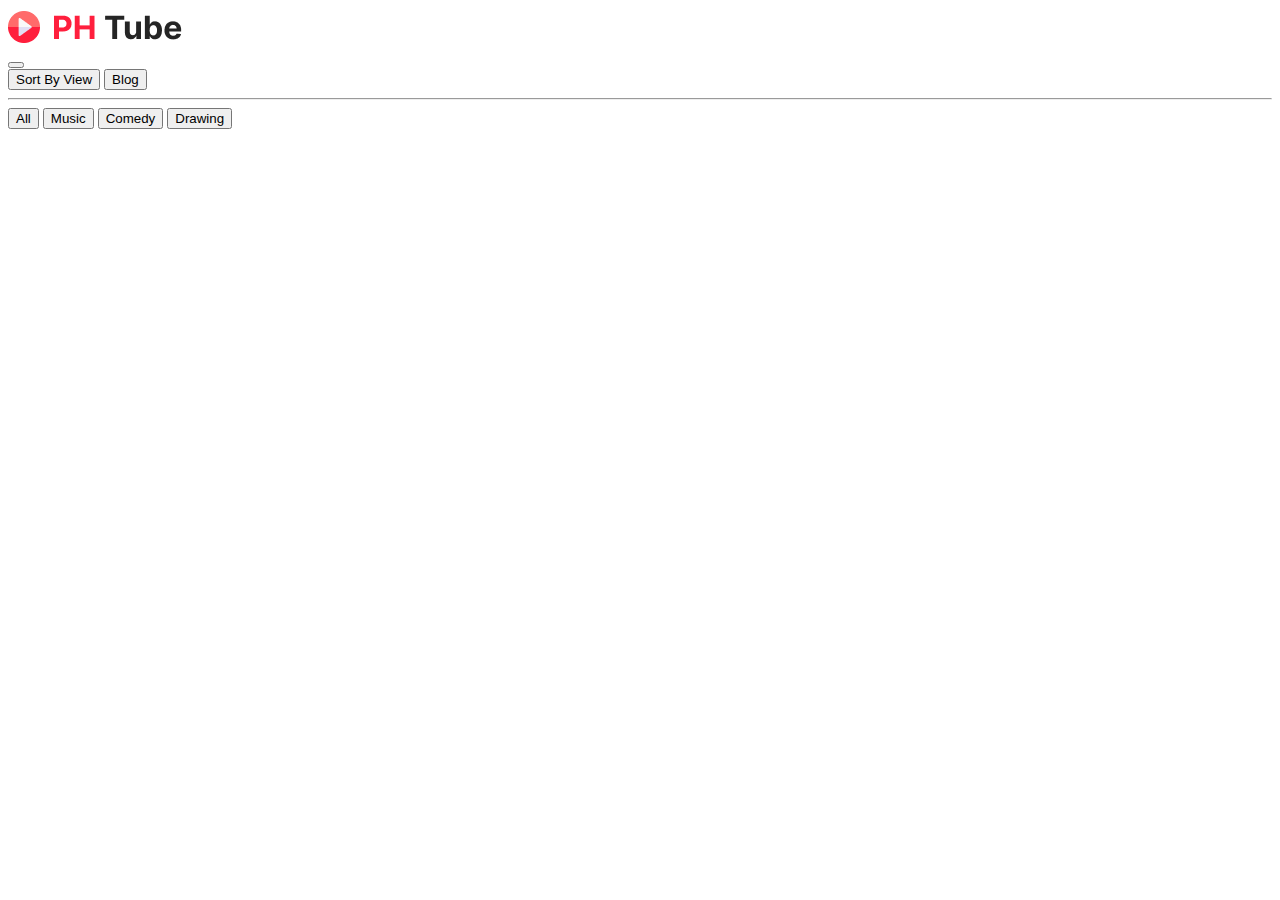
==== index.html @ 3dfbbef0 "nav bar" ====
<!DOCTYPE html>
<html lang="en">
  <head>
    <meta charset="UTF-8" />
    <meta name="viewport" content="width=device-width, initial-scale=1.0" />
    <title>Document</title>
    <link rel="stylesheet" href="style.css" />
    <link
      rel="stylesheet"
      href="https://cdnjs.cloudflare.com/ajax/libs/font-awesome/6.4.2/css/all.min.css"
    />
    <link
      href="https://cdn.jsdelivr.net/npm/bootstrap@5.3.2/dist/css/bootstrap.min.css"
      rel="stylesheet"
      integrity="sha384-T3c6CoIi6uLrA9TneNEoa7RxnatzjcDSCmG1MXxSR1GAsXEV/Dwwykc2MPK8M2HN"
      crossorigin="anonymous"
    />
  </head>
  <body>
    <header>
      <nav class="navbar navbar-expand-lg bg-body-tertiary p-0 m-3">
        <div class="container-fluid bg-white justify-content-evenly">
          <div class="logo">
            <img src="./img/Logo.png" alt="" id="logo">
          </div>
          <button
            class="navbar-toggler"
            type="button"
            data-bs-toggle="collapse"
            data-bs-target="#navbarSupportedContent"
            aria-controls="navbarSupportedContent"
            aria-expanded="false"
            aria-label="Toggle navigation"
          >
            <span class="navbar-toggler-icon"></span>
          </button>
          <div class="collapse navbar-collapse justify-content-evenly" id="navbarSupportedContent">
            <button class="nav-item btn btn-outline-success sort_by_view_btn" type="submit">
              Sort By View
            </button>
              <button class="nav-item btn btn-outline-success blog_btn" type="submit">
                Blog
              </button>
          </div>
        </div>
      </nav>
    </header>
    <hr>

    <div class="allbtn d-flex justify-content-center gap-3" role="group" aria-label="Basic example">
      <button onclick="loadAllData()" id = "all_btn" type="button" class="btn btn-danger">All</button>
      <button id = "music_btn" type="button" class="btn btn-danger">Music</button>
      <button id = "comedy_btn" type="button" class="btn btn-danger">Comedy</button>
      <button id = "drawing_btn" type="button" class="btn btn-danger">Drawing</button>
    </div>

    <!-- script section -->
    <script src="/script.js"></script>

    <script
      src="https://cdn.jsdelivr.net/npm/bootstrap@5.3.2/dist/js/bootstrap.bundle.min.js"
      integrity="sha384-C6RzsynM9kWDrMNeT87bh95OGNyZPhcTNXj1NW7RuBCsyN/o0jlpcV8Qyq46cDfL"
      crossorigin="anonymous"
    ></script>
  </body>
</html>
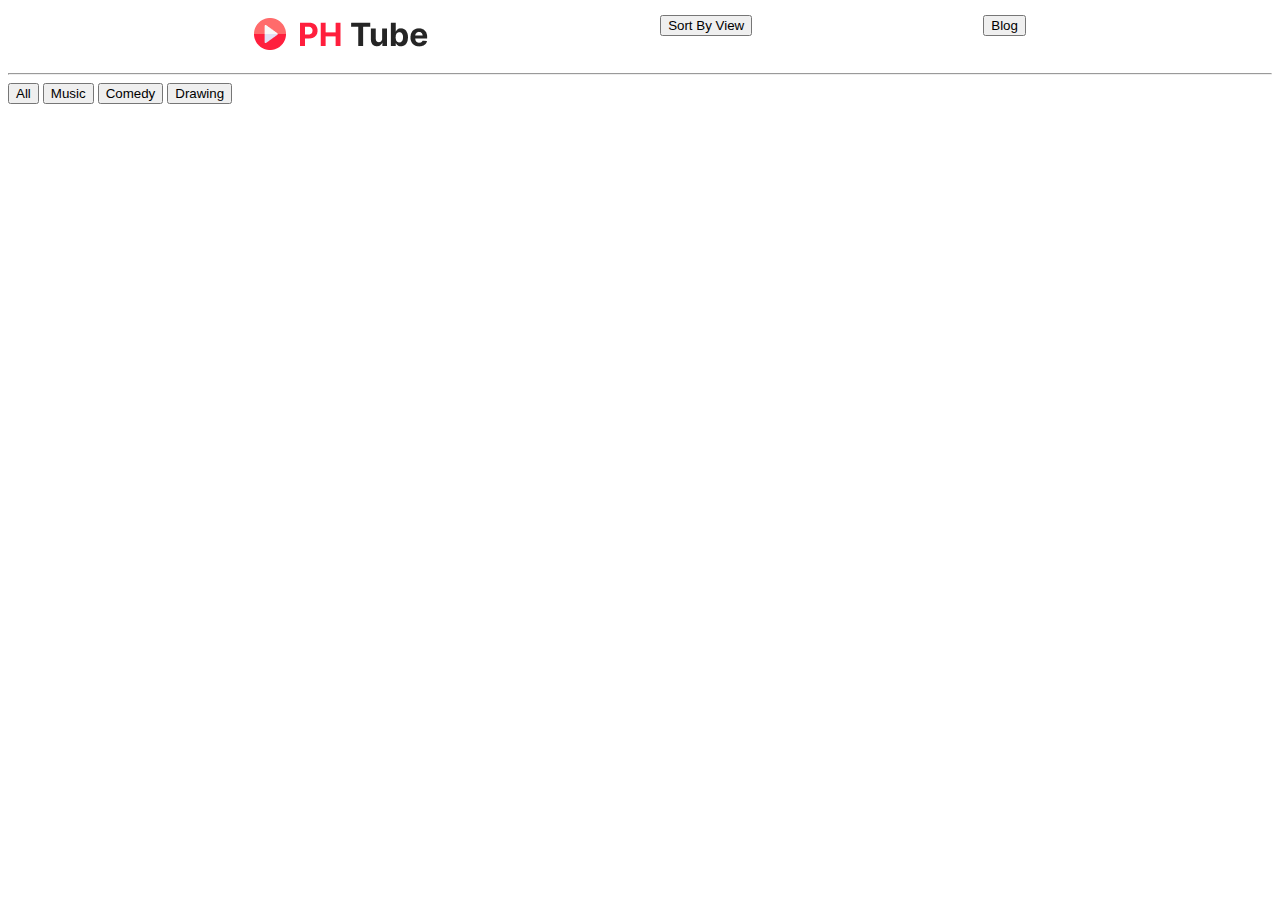
==== commit ca3f77f7: "updated" ====
--- a/index.html
+++ b/index.html
@@ -18,42 +18,52 @@
   </head>
   <body>
     <header>
-      <nav class="navbar navbar-expand-lg bg-body-tertiary p-0 m-3">
-        <div class="container-fluid bg-white justify-content-evenly">
-          <div class="logo">
-            <img src="./img/Logo.png" alt="" id="logo">
-          </div>
+      <div class="headerfile">
+        <div class="logo">
+          <img src="./img/Logo.png" alt="" id="logo" />
+        </div>
+        <div class="first">
           <button
-            class="navbar-toggler"
-            type="button"
-            data-bs-toggle="collapse"
-            data-bs-target="#navbarSupportedContent"
-            aria-controls="navbarSupportedContent"
-            aria-expanded="false"
-            aria-label="Toggle navigation"
+            id="sortbyview"
+            class="btn btn-outline-danger sort_by_view_btn"
+            type="submit"
           >
-            <span class="navbar-toggler-icon"></span>
+            Sort By View
           </button>
-          <div class="collapse navbar-collapse justify-content-evenly" id="navbarSupportedContent">
-            <button class="nav-item btn btn-outline-success sort_by_view_btn" type="submit">
-              Sort By View
-            </button>
-              <button class="nav-item btn btn-outline-success blog_btn" type="submit">
-                Blog
-              </button>
-          </div>
         </div>
-      </nav>
+        <div class="second">
+          <button
+            id="blog"
+            class="btn btn-outline-danger blog_btn"
+            type="submit"
+            
+          >
+            Blog
+          </button>
+        </div>
+      </div>
     </header>
-    <hr>
 
-    <div class="allbtn d-flex justify-content-center gap-3" role="group" aria-label="Basic example">
-      <button onclick="loadAllData()" id = "all_btn" type="button" class="btn btn-danger">All</button>
-      <button id = "music_btn" type="button" class="btn btn-danger">Music</button>
-      <button id = "comedy_btn" type="button" class="btn btn-danger">Comedy</button>
-      <button id = "drawing_btn" type="button" class="btn btn-danger">Drawing</button>
+    <hr />
+
+    <div
+      class="allbtn d-flex justify-content-center gap-3"
+      role="group"
+      aria-label="Basic example"
+    >
+      <button id="all_btn" type="button" class="btn btn-outline-danger">
+        All
+      </button>
+      <button id="music_btn" type="button" class="btn btn-outline-danger">
+        Music
+      </button>
+      <button id="comedy_btn" type="button" class="btn btn-outline-danger">
+        Comedy
+      </button>
+      <button id="drawing_btn" type="button" class="btn btn-outline-danger">
+        Drawing
+      </button>
     </div>
-
     <!-- script section -->
     <script src="/script.js"></script>
 
--- a/style.css
+++ b/style.css
@@ -0,0 +1,24 @@
+.headerfile {
+    /* margin-top: 15px; */
+    display: flex;
+    justify-content: space-evenly;
+    margin: 15px;
+}
+
+@media only screen and (max-width: 480px) {
+    .headerfile {
+        display: inline;
+        text-align: center;
+        margin: auto;
+    }
+    .logo {
+        margin-top: 10px;
+    }
+    .first {
+        margin-top: 10px;
+    }
+    .second {
+        margin-top: 10px;
+        margin-left: 8px;
+    }
+}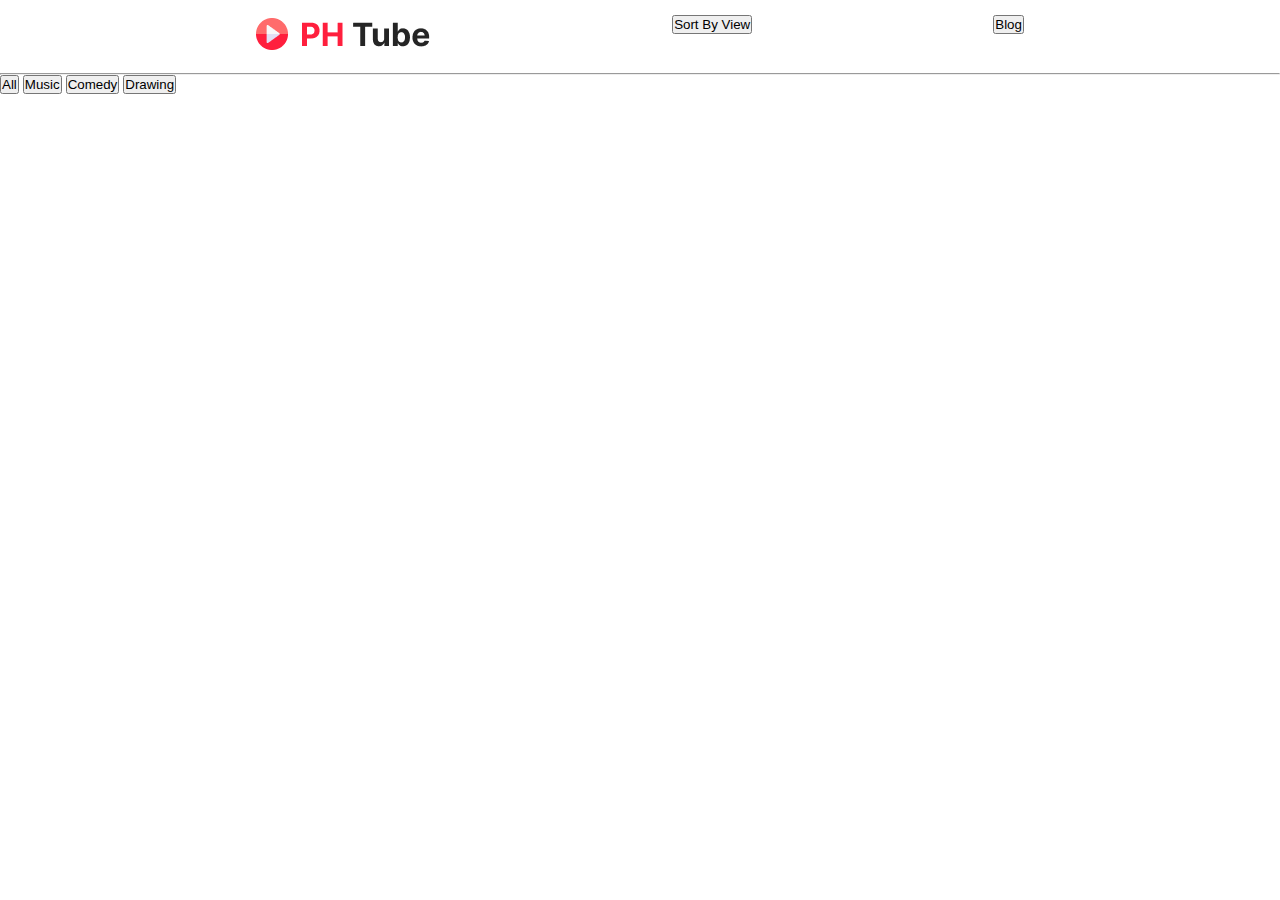
==== commit 542d3f60: "updated" ====
--- a/index.html
+++ b/index.html
@@ -51,18 +51,21 @@
       role="group"
       aria-label="Basic example"
     >
-      <button id="all_btn" type="button" class="btn btn-outline-danger">
+      <button onclick="loadAllData()" id="all_btn" type="button" class="btn btn-outline-danger">
         All
       </button>
-      <button id="music_btn" type="button" class="btn btn-outline-danger">
+      <button onclick="loadmusicdata()" id="music_btn" type="button" class="btn btn-outline-danger">
         Music
       </button>
-      <button id="comedy_btn" type="button" class="btn btn-outline-danger">
+      <button onclick="loadcomedydata()" id="comedy_btn" type="button" class="btn btn-outline-danger">
         Comedy
       </button>
-      <button id="drawing_btn" type="button" class="btn btn-outline-danger">
+      <button onclick="loadnoData()" id="drawing_btn" type="button" class="btn btn-outline-danger">
         Drawing
       </button>
+    </div>
+    <div id="printdata">
+
     </div>
     <!-- script section -->
     <script src="/script.js"></script>
--- a/style.css
+++ b/style.css
@@ -1,24 +1,53 @@
+* {
+  margin: 0;
+  padding: 0;
+}
 .headerfile {
-    /* margin-top: 15px; */
-    display: flex;
-    justify-content: space-evenly;
-    margin: 15px;
+  /* margin-top: 15px; */
+  display: flex;
+  justify-content: space-evenly;
+  margin: 15px;
+}
+.box {
+  padding: 10px;
+  margin-top: 10px;
+}
+#printdata {
+  margin-right: 30px;
+  margin-left: 30px;
+  display: flex;
+  flex-wrap: wrap;
+  justify-content: center;
+}
+.author {
+  width: 40px;
+  height: 40px;
+  object-fit: cover;
+  border-radius: 50%;
+  margin-top: 10px;
 }
 
+#insideinfo {
+  margin: 10px;
+}
+.p-info {
+  margin-top: 0;
+  margin-bottom: 0;
+}
 @media only screen and (max-width: 480px) {
-    .headerfile {
-        display: inline;
-        text-align: center;
-        margin: auto;
-    }
-    .logo {
-        margin-top: 10px;
-    }
-    .first {
-        margin-top: 10px;
-    }
-    .second {
-        margin-top: 10px;
-        margin-left: 8px;
-    }
-}+  .headerfile {
+    display: inline;
+    text-align: center;
+    margin: auto;
+  }
+  .logo {
+    margin-top: 10px;
+  }
+  .first {
+    margin-top: 10px;
+  }
+  .second {
+    margin-top: 10px;
+    margin-left: 8px;
+  }
+}
